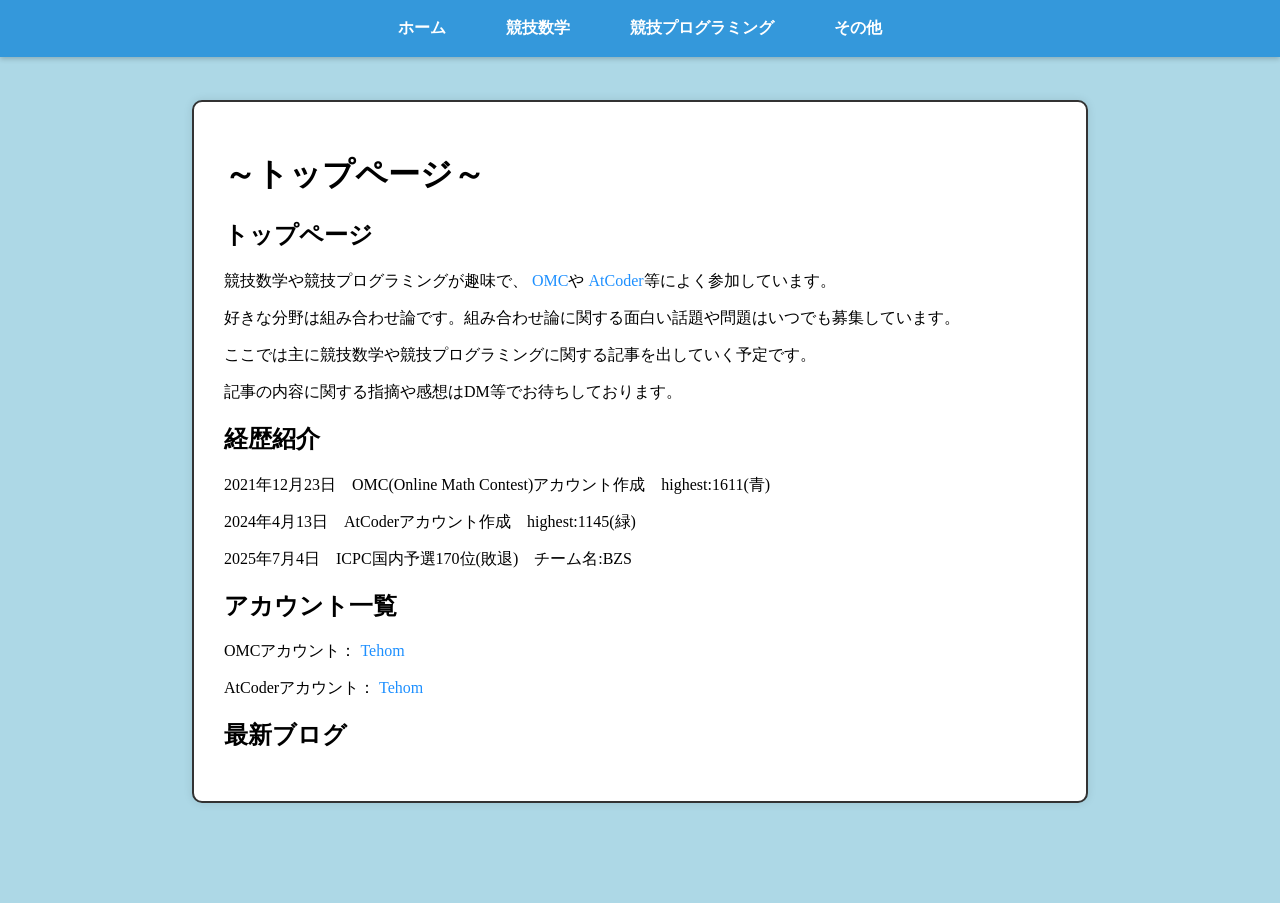
==== mainpage/index.html @ 80ae8629 "更新" ====
<!DOCTYPE html>
<html>
<head>
  <meta charset="utf-8">
  <title>Tehomのものおき</title>
  <link rel="stylesheet" href="../style.css">
</head>
<body>
  <nav class="top-nav">
    <a href="C:\Users\itoko\OneDrive\デスクトップ\html\myhomepage\mainpage\index.html">ホーム</a>
    <a href="C:\Users\itoko\OneDrive\デスクトップ\html\myhomepage\kyosuu\kyosuu.html">競技数学</a>
    <a href="C:\Users\itoko\OneDrive\デスクトップ\html\myhomepage\kyopro\kyopro.html">競技プログラミング</a>
    <a href="C:\Users\itoko\OneDrive\デスクトップ\html\myhomepage\otherfile\other.html">その他</a>
  </nav>
  <div class="container">
    <h1>
      ～トップページ～
    </h1>
    <div>
      <h2>トップページ</h2>
      <p>
        競技数学や競技プログラミングが趣味で、
        <a href="https://onlinemathcontest.com/" target="_blank" rel="noopener">OMC</a>や
        <a href="https://atcoder.jp/?lang=ja" target="_blank" rel="noopener">AtCoder</a>等によく参加しています。
      </p>
      <p>
        好きな分野は組み合わせ論です。組み合わせ論に関する面白い話題や問題はいつでも募集しています。
      </p>
      <p>
        ここでは主に競技数学や競技プログラミングに関する記事を出していく予定です。
      </p>
      <p>
        記事の内容に関する指摘や感想はDM等でお待ちしております。
      </p>

      <h2>経歴紹介</h2>
      <p>
        2021年12月23日　OMC(Online Math Contest)アカウント作成　highest:1611(青)
      </p>
      <p>
        2024年4月13日　AtCoderアカウント作成　highest:1145(緑)
      </p>
      <p>
        2025年7月4日　ICPC国内予選170位(敗退)　チーム名:BZS
      </p>
    </div>

    <div>
      <h2>アカウント一覧</h2>
      <p>
        OMCアカウント： <a href="https://onlinemathcontest.com/users/Tehom" target="_blank" rel="noopener">Tehom</a>
      </p>
      <p>
        AtCoderアカウント： <a href="https://atcoder.jp/users/Tehom" target="_blank" rel="noopener">Tehom</a>
      </p>
    </div>

    <div>
      <h2>最新ブログ</h2>
    </div>
  </div>
</body>
</html>
---- style.css ----
body{
  background-color : lightblue;
  margin : 0;
  padding : 0;
}

a{
  color : #1E90FF;
  text-decoration : none;
}

a:hover{
  color : #002ccc;
}


.top-nav {
  position: fixed;
  top: 0;
  width: 100%;
  background: #3498db;
  padding: 10px 0;
  display: flex;
  justify-content: center;
  gap: 30px;   /* ボタン同士の間隔 */
  box-shadow: 0 2px 5px rgba(0,0,0,0.2);
  z-index: 100;
}

.top-nav a {
  color: white;
  text-decoration: none;
  font-weight: bold;
  padding: 8px 15px;
  border-radius: 5px;
  transition: background 0.2s;
}

.top-nav a:hover {
  background: #2980b9;
}


.container {
  background-color: #fff;
  border: 2px solid #333;
  border-radius: 10px;
  padding: 30px;
  width: 65%;
  margin: 100px auto;  /* 自動で中央寄せ */
  box-shadow: 0 0 10px rgba(0,0,0,0.1);
}


.blog-list{
  width: 100%;
  border-collapse: collapse;
  border: 1px solid #ddd;
}

.blog-list th,
.blog-list td {
  text-align: center;
  padding: 8px 12px;
  border-bottom: 1px solid #ddd;  
  border-right: 1px solid #ddd; 
}

.blog-list th {
  background: #f0f0f0;
  text-align: center;
  vertical-align: middle;
}

.theorem {
  border: 2px solid #333;   /* 枠線 */
  padding: 12px;            /* 内側の余白 */
  margin: 16px 0;           /* 上下の余白 */
  border-radius: 8px;       /* 角丸にする場合 */
  background-color: #f9f9f9; /* 背景色 */
}

.theorem-title {
  font-weight: bold;
  font-size: 1.2em;
  margin-bottom: 6px;
  text-decoration: underline; /* 下線をつけたい場合 */
  text-underline-offset: 3px;
}

.theorem-body {
  padding-left: 10px;  /* 少し字下げ */
}

.proof{
  font-weight: bold;
  font-size: 1.2em;
  text-decoration: underline;
  text-underline-offset: 5px;
}
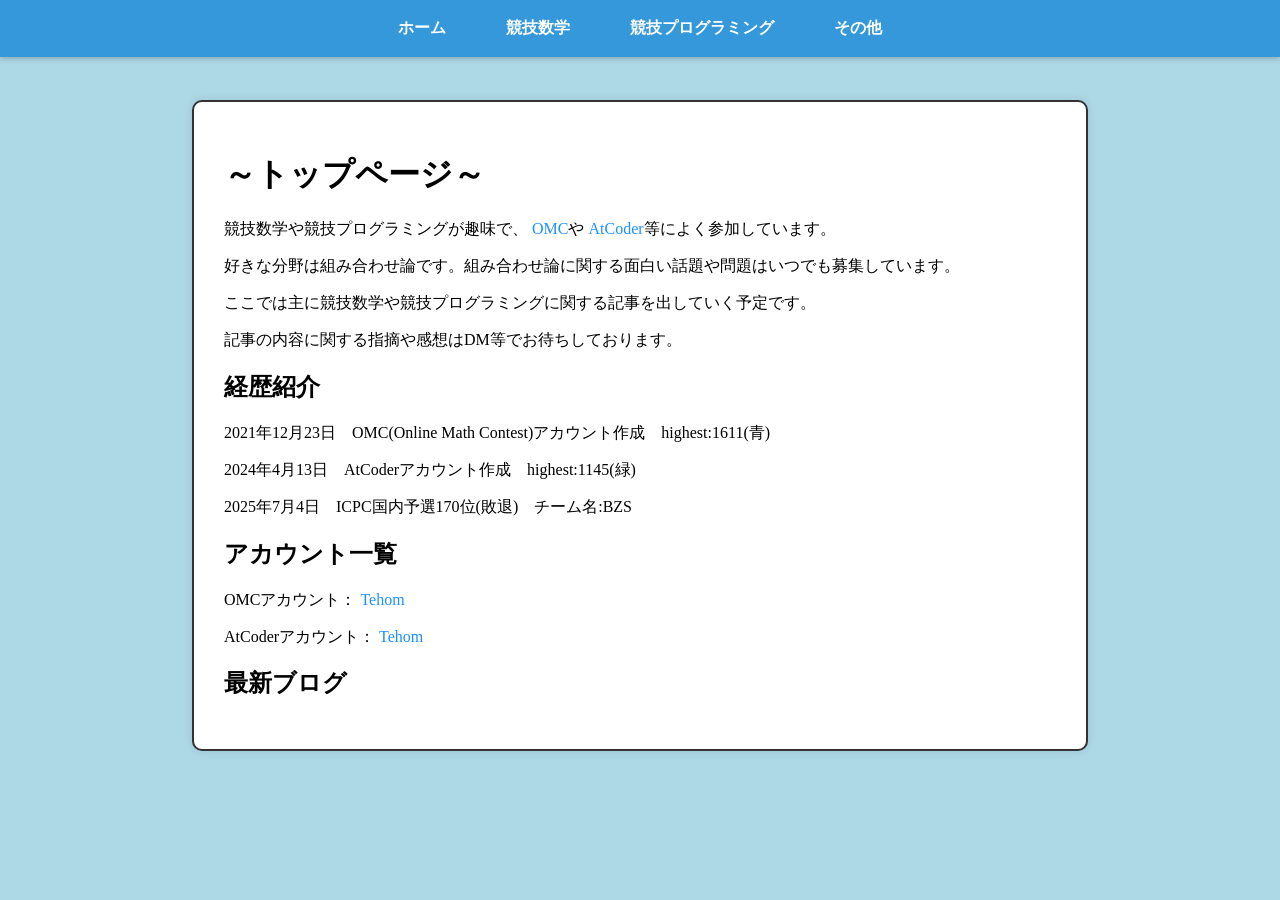
==== commit 72de05b0: "Update index.html" ====
--- a/mainpage/index.html
+++ b/mainpage/index.html
@@ -17,7 +17,6 @@
       ～トップページ～
     </h1>
     <div>
-      <h2>トップページ</h2>
       <p>
         競技数学や競技プログラミングが趣味で、
         <a href="https://onlinemathcontest.com/" target="_blank" rel="noopener">OMC</a>や
@@ -60,4 +59,4 @@
     </div>
   </div>
 </body>
-</html>+</html>
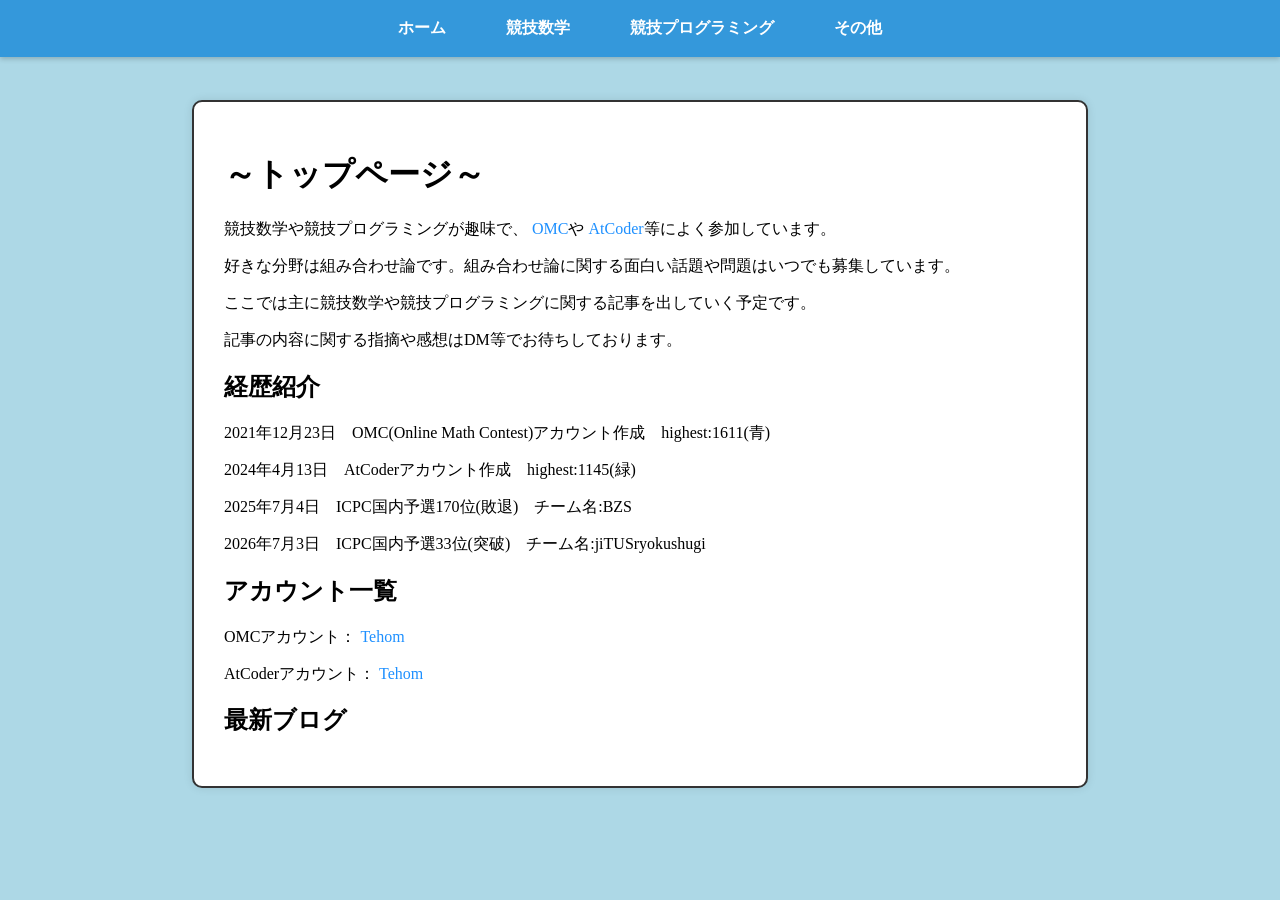
==== commit cd0f0c2d: "Update index.html" ====
--- a/mainpage/index.html
+++ b/mainpage/index.html
@@ -42,6 +42,9 @@
       <p>
         2025年7月4日　ICPC国内予選170位(敗退)　チーム名:BZS
       </p>
+      <p>
+        2026年7月3日　ICPC国内予選33位(突破)　チーム名:jiTUSryokushugi
+      </p>
     </div>
 
     <div>
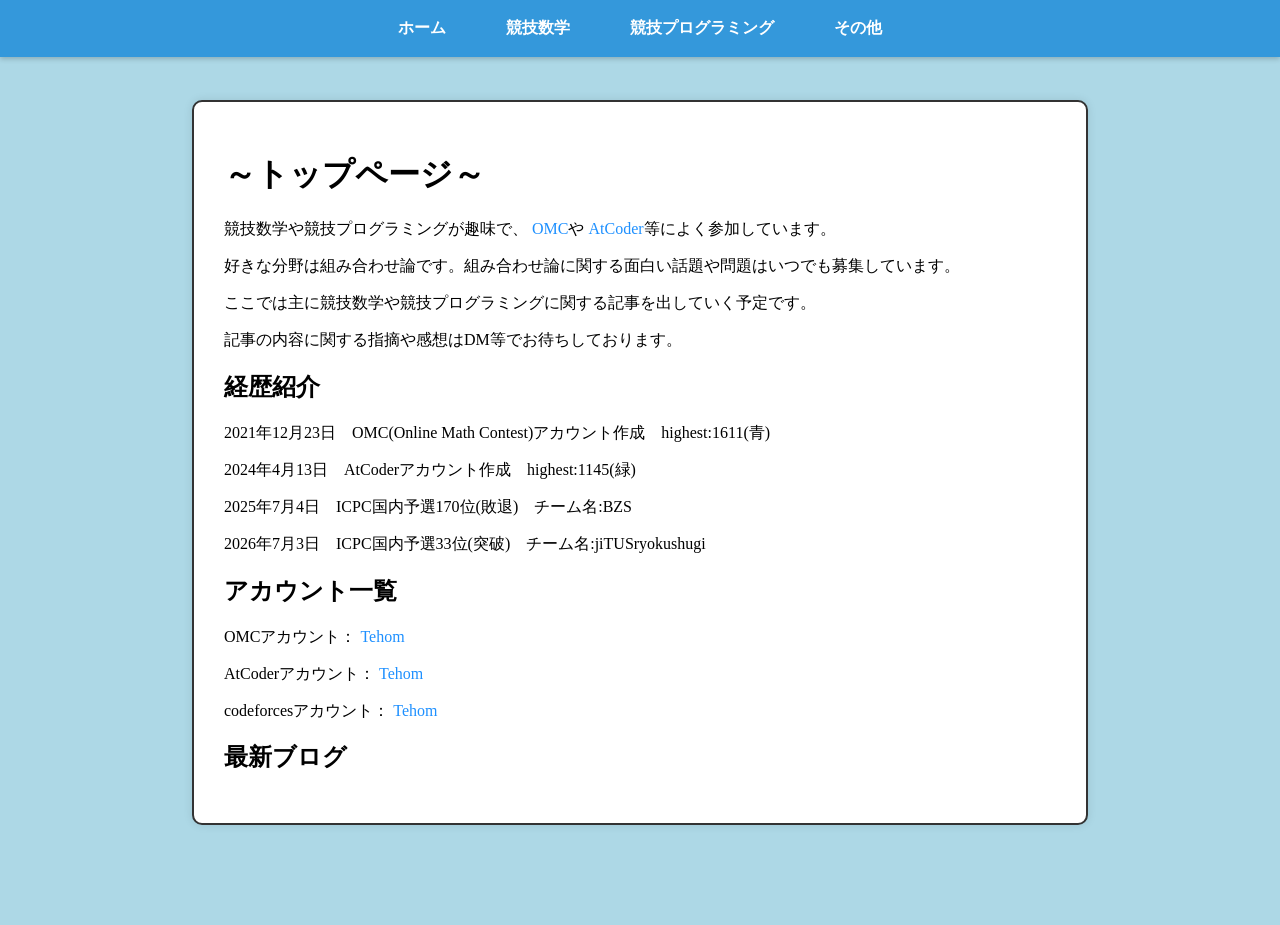
==== commit fb48285a: "Update index.html" ====
--- a/mainpage/index.html
+++ b/mainpage/index.html
@@ -2,15 +2,15 @@
 <html>
 <head>
   <meta charset="utf-8">
-  <title>Tehomのものおき</title>
+  <title>トップページ</title>
   <link rel="stylesheet" href="../style.css">
 </head>
 <body>
   <nav class="top-nav">
-    <a href="C:\Users\itoko\OneDrive\デスクトップ\html\myhomepage\mainpage\index.html">ホーム</a>
-    <a href="C:\Users\itoko\OneDrive\デスクトップ\html\myhomepage\kyosuu\kyosuu.html">競技数学</a>
-    <a href="C:\Users\itoko\OneDrive\デスクトップ\html\myhomepage\kyopro\kyopro.html">競技プログラミング</a>
-    <a href="C:\Users\itoko\OneDrive\デスクトップ\html\myhomepage\otherfile\other.html">その他</a>
+    <a href="https://tehom-math.github.io/tehom-homepage/mainpage/index.html">ホーム</a>
+    <a href="https://tehom-math.github.io/tehom-homepage/kyosuu/kyosuu.html">競技数学</a>
+    <a href="https://tehom-math.github.io/tehom-homepage/kyopro/kyopro.html">競技プログラミング</a>
+    <a href="https://tehom-math.github.io/tehom-homepage/otherfile/other.html">その他</a>
   </nav>
   <div class="container">
     <h1>
@@ -55,6 +55,9 @@
       <p>
         AtCoderアカウント： <a href="https://atcoder.jp/users/Tehom" target="_blank" rel="noopener">Tehom</a>
       </p>
+      <p>
+        codeforcesアカウント： <a href="https://codeforces.com/profile/Tehom" target="_blank" rel="noopener">Tehom</a>
+      </p>
     </div>
 
     <div>
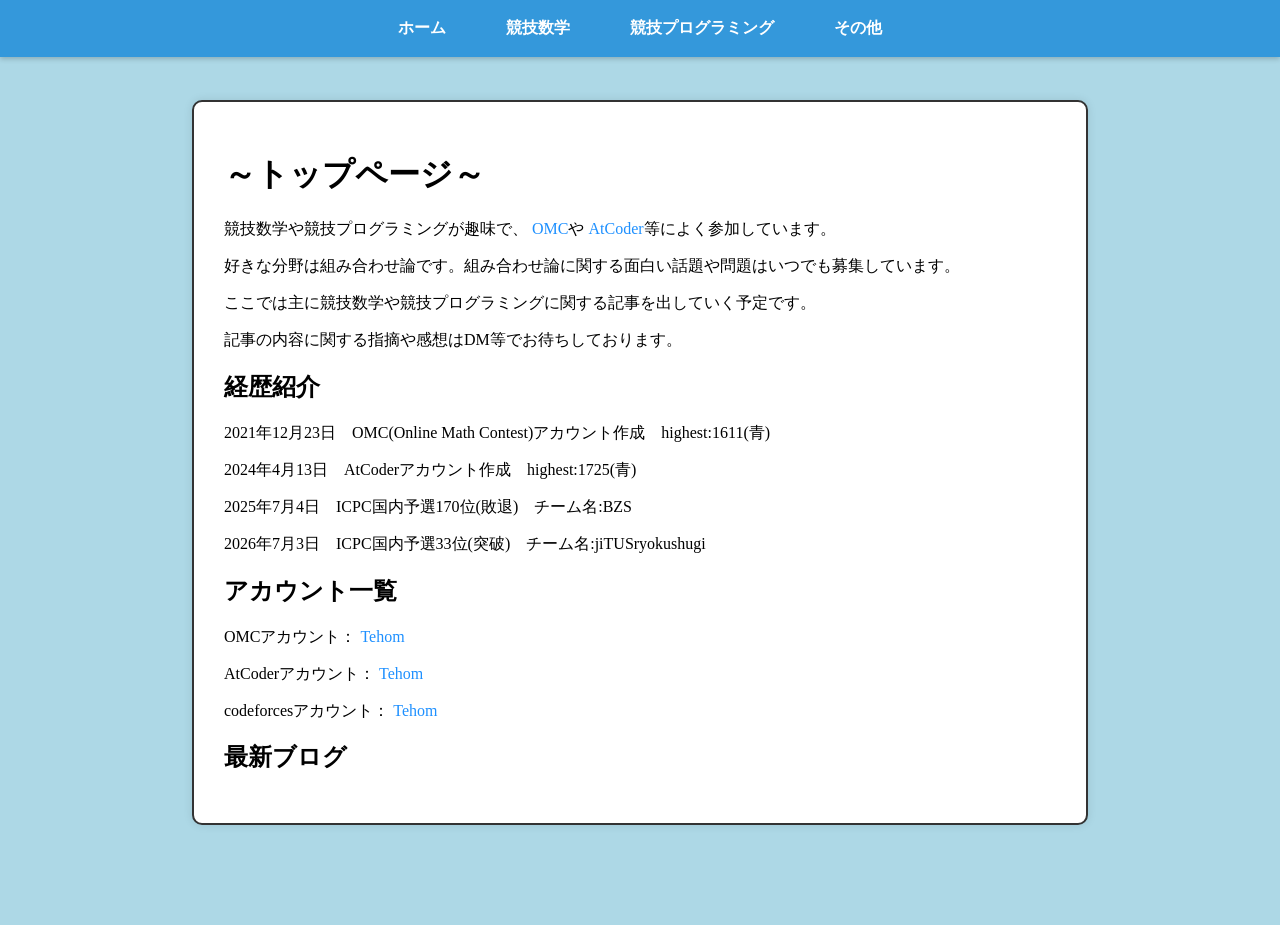
==== commit 1005af09: "Update AtCoder highest score in index.html Updated highest score for AtCoder account from 1145 to 17" ====
--- a/mainpage/index.html
+++ b/mainpage/index.html
@@ -37,7 +37,7 @@
         2021年12月23日　OMC(Online Math Contest)アカウント作成　highest:1611(青)
       </p>
       <p>
-        2024年4月13日　AtCoderアカウント作成　highest:1145(緑)
+        2024年4月13日　AtCoderアカウント作成　highest:1725(青)
       </p>
       <p>
         2025年7月4日　ICPC国内予選170位(敗退)　チーム名:BZS
